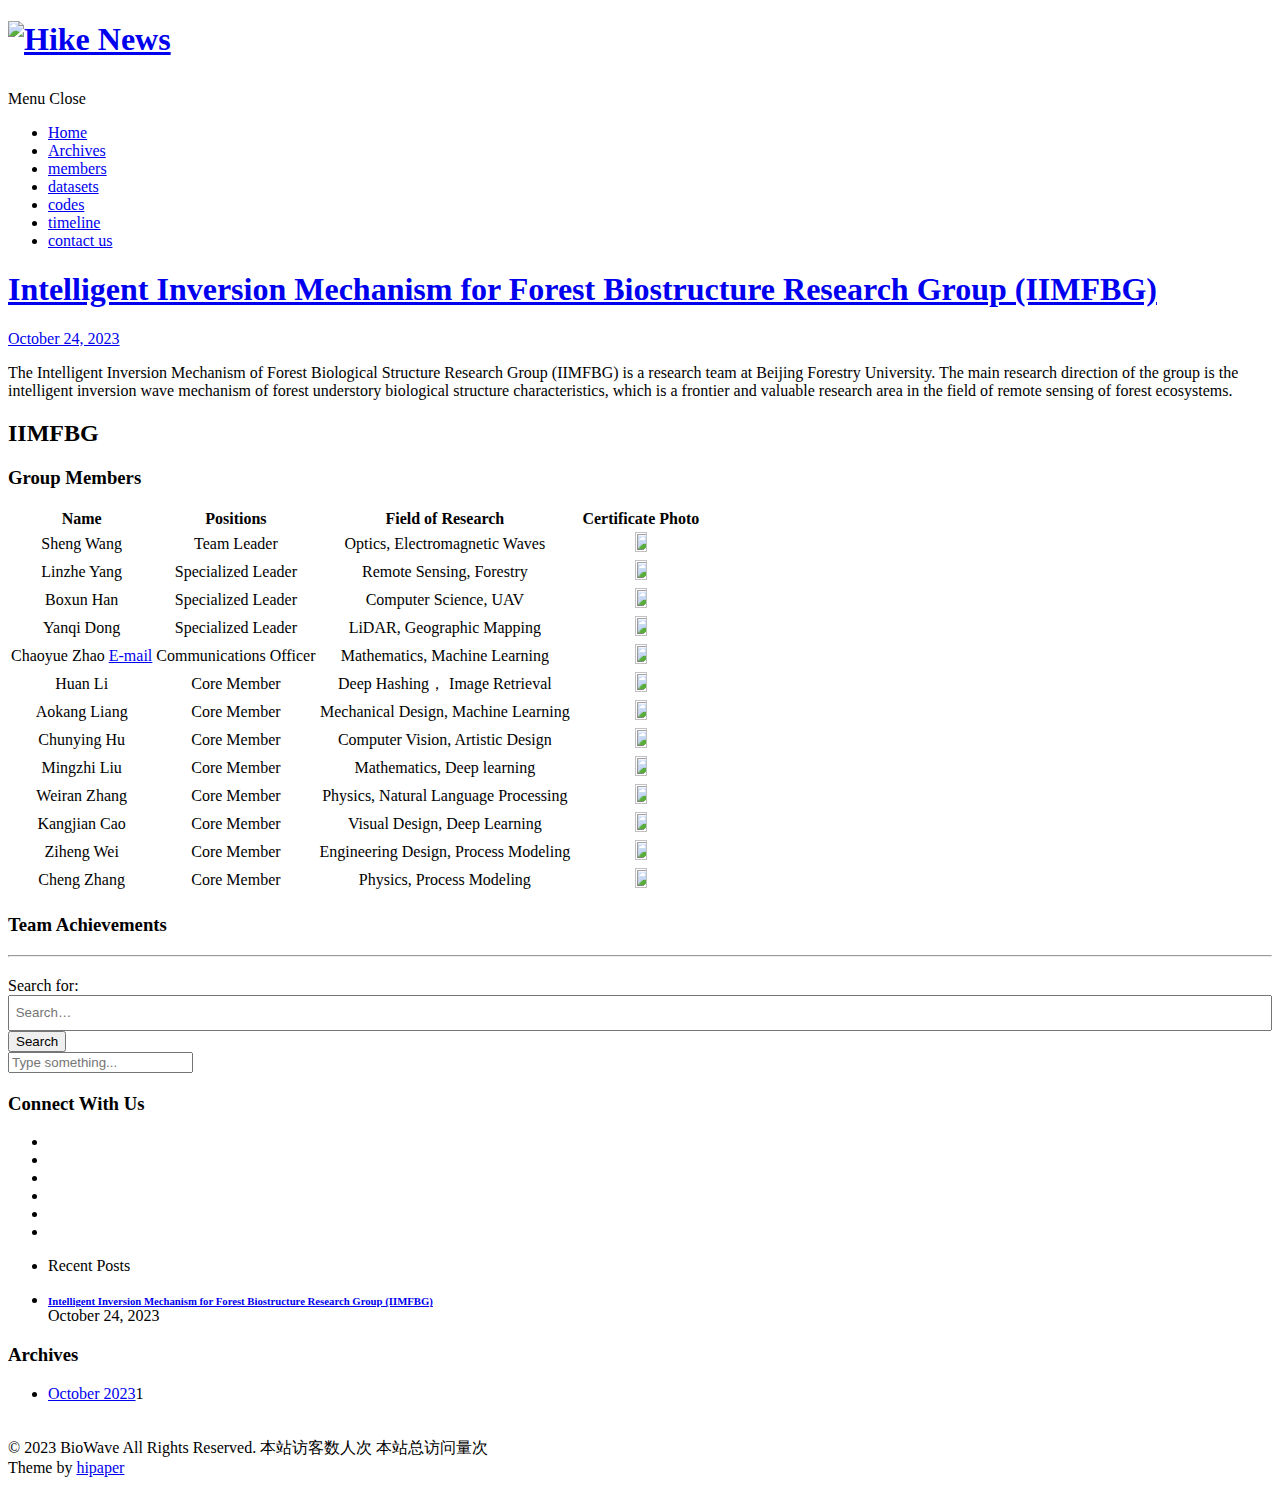
==== index.html @ 1623072e "Site updated: 2023-10-28 22:52:04" ====
<!DOCTYPE html>
<html>
<head>
  <meta charset="utf-8">
  
  <title>Page 1 | BioWave</title>
  <meta name="viewport" content="width=device-width, initial-scale=1, maximum-scale=1">
  
  
  
  
  <meta property="og:type" content="website">
<meta property="og:title" content="BioWave">
<meta property="og:url" content="https://beijing-forersty-university.github.io/index.html">
<meta property="og:site_name" content="BioWave">
<meta property="og:locale" content="en_US">
<meta property="article:author" content="Sheng Wang">
<meta name="twitter:card" content="summary">
  
    <link rel="alternate" href="/atom.xml" title="BioWave" type="application/atom+xml">
  
  <link rel="icon" href="/biowave.github.io/css/images/favicon.ico">
  
    <link href="//fonts.googleapis.com/css?family=Source+Code+Pro" rel="stylesheet" type="text/css">
  
  <link href="https://fonts.googleapis.com/css?family=Open+Sans|Montserrat:700" rel="stylesheet" type="text/css">
  <link href="https://fonts.googleapis.com/css?family=Roboto:400,300,300italic,400italic" rel="stylesheet" type="text/css">
  <link href="//cdn.bootcss.com/font-awesome/4.6.3/css/font-awesome.min.css" rel="stylesheet">
  <style type="text/css">
    @font-face{font-family:futura-pt;src:url(https://use.typekit.net/af/9749f0/00000000000000000001008f/27/l?subset_id=2&fvd=n5) format("woff2");font-weight:500;font-style:normal;}
    @font-face{font-family:futura-pt;src:url(https://use.typekit.net/af/90cf9f/000000000000000000010091/27/l?subset_id=2&fvd=n7) format("woff2");font-weight:500;font-style:normal;}
    @font-face{font-family:futura-pt;src:url(https://use.typekit.net/af/8a5494/000000000000000000013365/27/l?subset_id=2&fvd=n4) format("woff2");font-weight:lighter;font-style:normal;}
    @font-face{font-family:futura-pt;src:url(https://use.typekit.net/af/d337d8/000000000000000000010095/27/l?subset_id=2&fvd=i4) format("woff2");font-weight:400;font-style:italic;}</style>
    
  <link rel="stylesheet" id="athemes-headings-fonts-css" href="//fonts.googleapis.com/css?family=Yanone+Kaffeesatz%3A200%2C300%2C400%2C700&amp;ver=4.6.1" type="text/css" media="all">

  <link rel="stylesheet" id="athemes-headings-fonts-css" href="//fonts.googleapis.com/css?family=Oswald%3A300%2C400%2C700&amp;ver=4.6.1" type="text/css" media="all">
  
<link rel="stylesheet" href="/biowave.github.io/css/style.css">


  
<script src="/biowave.github.io/js/jquery-3.1.1.min.js"></script>


  <!-- Bootstrap core CSS -->
  <link rel="stylesheet" href="/biowave.github.io/css/bootstrap.css" >
  <link rel="stylesheet" href="/biowave.github.io/css/fashion.css" >
  <link rel="stylesheet" href="/biowave.github.io/css/glyphs.css" >

<meta name="generator" content="Hexo 6.3.0"></head>



  <body>


  


<header id="allheader" class="site-header" role="banner" 
   >
  <div class="clearfix container">
      <div class="site-branding">

          <h1 class="site-title">
            
              <a href="/biowave.github.io/" rel="home" >
                <img style="margin-bottom: 10px;"  width="1005px" height="79px" alt="Hike News" src="https://github.com/beijing-forersty-university/biowave.github.io/blob/main/assests/logo.png?raw=true">
              </a>
            
          </h1>
          
          
            
          <nav id="main-navigation" class="main-navigation" role="navigation">
            <a class="nav-open">Menu</a>
            <a class="nav-close">Close</a>

            <div class="clearfix sf-menu">
              <ul id="main-nav" class="menu sf-js-enabled sf-arrows"  style="touch-action: pan-y;">
                    
                      <li class="menu-item menu-item-type-custom menu-item-object-custom menu-item-home menu-item-1663" linktext="/"> <a class="" href="/biowave.github.io/">Home</a> </li>
                    
                      <li class="menu-item menu-item-type-custom menu-item-object-custom menu-item-home menu-item-1663" linktext="archives"> <a class="" href="/biowave.github.io/archives">Archives</a> </li>
                    
                      <li class="menu-item menu-item-type-custom menu-item-object-custom menu-item-home menu-item-1663" linktext="members"> <a class="" href="/biowave.github.io/members">members</a> </li>
                    
                      <li class="menu-item menu-item-type-custom menu-item-object-custom menu-item-home menu-item-1663" linktext="datasets"> <a class="" href="/biowave.github.io/datasets">datasets</a> </li>
                    
                      <li class="menu-item menu-item-type-custom menu-item-object-custom menu-item-home menu-item-1663" linktext="codes"> <a class="" href="/biowave.github.io/codes">codes</a> </li>
                    
                      <li class="menu-item menu-item-type-custom menu-item-object-custom menu-item-home menu-item-1663" linktext="timeline"> <a class="" href="/biowave.github.io/timeline">timeline</a> </li>
                    
                      <li class="menu-item menu-item-type-custom menu-item-object-custom menu-item-home menu-item-1663" linktext="contact"> <a class="" href="/biowave.github.io/contact">contact us</a> </li>
                    
              </ul>
            </div>
          </nav>

      </div>
  </div>
</header>


  <div id="container">
    <div id="wrap">
            
      <div id="content" class="outer">
        
          <section id="main">
  
    <article id="post-hello-world"  class="article article-type-post" itemscope itemprop="blogPost" >
  <div id="articleInner" class="clearfix post-1016 post type-post status-publish format-standard has-post-thumbnail hentry category-template-2 category-uncategorized tag-codex tag-edge-case tag-featured-image tag-image tag-template">
    
    
      <header class="article-header">
        
  
    <h1 class="thumb" itemprop="name">
      <a class="article-title" href="/biowave.github.io/2023/10/24/hello-world/">Intelligent Inversion Mechanism for Forest Biostructure Research Group (IIMFBG)</a>
    </h1>
  

      </header>
    
    <div class="article-meta">
      
	<a href="/biowave.github.io/2023/10/24/hello-world/" class="article-date">
	  <time datetime="2023-10-24T01:11:26.710Z" itemprop="datePublished">October 24, 2023</time>
	</a>

       
      
    </div>
    <div class="article-entry" itemprop="articleBody">
      
        <p>The Intelligent Inversion Mechanism of Forest Biological Structure Research Group (IIMFBG) is a research team at Beijing Forestry University. The main research direction of the group is the intelligent inversion wave mechanism of forest understory biological structure characteristics, which is a frontier and valuable research area in the field of remote sensing of forest ecosystems.</p>
<h2 id="IIMFBG"><a href="#IIMFBG" class="headerlink" title="IIMFBG"></a>IIMFBG</h2><h3 id="Group-Members"><a href="#Group-Members" class="headerlink" title="Group Members"></a>Group Members</h3><table>
<thead>
<tr>
<th align="center">Name</th>
<th align="center">Positions</th>
<th align="center">Field of Research</th>
<th align="center">Certificate Photo</th>
</tr>
</thead>
<tbody><tr>
<td align="center">Sheng Wang</td>
<td align="center">Team Leader</td>
<td align="center">Optics, Electromagnetic Waves</td>
<td align="center"><div style="width: 100pt"><img src="https://github.com/beijing-forersty-university/biowave.github.io/blob/main/assests/ws.jpg?raw=true" width="30%" height="30%">  </div></td>
</tr>
<tr>
<td align="center">Linzhe Yang</td>
<td align="center">Specialized Leader</td>
<td align="center">Remote Sensing, Forestry</td>
<td align="center"><div style="width: 100pt"><img src="https://github.com/beijing-forersty-university/biowave.github.io/blob/main/assests/ylz.jpg?raw=true" width="30%" height="30%">  </div></td>
</tr>
<tr>
<td align="center">Boxun Han</td>
<td align="center">Specialized Leader</td>
<td align="center">Computer Science, UAV</td>
<td align="center"><div style="width: 100pt"><img src="https://github.com/beijing-forersty-university/biowave.github.io/blob/main/assests/hbx.jpg?raw=true" width="30%" height="30%">  </div></td>
</tr>
<tr>
<td align="center">Yanqi Dong</td>
<td align="center">Specialized Leader</td>
<td align="center">LiDAR, Geographic Mapping</td>
<td align="center"><div style="width: 100pt"><img src="https://github.com/beijing-forersty-university/biowave.github.io/blob/main/assests/dyq.jpg?raw=true" width="30%" height="30%">  </div></td>
</tr>
<tr>
<td align="center">Chaoyue Zhao <a href="chaoyue@bjfu.edu.cn">E-mail</a></td>
<td align="center">Communications Officer</td>
<td align="center">Mathematics, Machine Learning</td>
<td align="center"><div style="width: 100pt"><img src="https://github.com/beijing-forersty-university/biowave.github.io/blob/main/assests/zcy.jpg?raw=true" width="30%" height="30%">  </div></td>
</tr>
<tr>
<td align="center">Huan Li</td>
<td align="center">Core Member</td>
<td align="center">Deep Hashing， Image Retrieval</td>
<td align="center"><div style="width: 100pt"><img src="https://github.com/beijing-forersty-university/biowave.github.io/blob/main/assests/lh.jpg?raw=true" width="30%" height="30%">  </div></td>
</tr>
<tr>
<td align="center">Aokang Liang</td>
<td align="center">Core Member</td>
<td align="center">Mechanical Design, Machine Learning</td>
<td align="center"><div style="width: 100pt"><img src="https://github.com/beijing-forersty-university/biowave.github.io/blob/main/assests/lak.jpg?raw=true" width="30%" height="30%">  </div></td>
</tr>
<tr>
<td align="center">Chunying Hu</td>
<td align="center">Core Member</td>
<td align="center">Computer Vision, Artistic Design</td>
<td align="center"><div style="width: 100pt"><img src="https://github.com/beijing-forersty-university/biowave.github.io/blob/main/assests/hcy.jpg?raw=true" width="30%" height="30%">  </div></td>
</tr>
<tr>
<td align="center">Mingzhi Liu</td>
<td align="center">Core Member</td>
<td align="center">Mathematics, Deep learning</td>
<td align="center"><div style="width: 100pt"><img src="https://github.com/beijing-forersty-university/biowave.github.io/blob/main/assests/lmz.jpg?raw=true" width="30%" height="30%">  </div></td>
</tr>
<tr>
<td align="center">Weiran Zhang</td>
<td align="center">Core Member</td>
<td align="center">Physics, Natural Language Processing</td>
<td align="center"><div style="width: 100pt"><img src="https://github.com/beijing-forersty-university/biowave.github.io/blob/main/assests/zwr.png?raw=true" width="30%" height="30%">  </div></td>
</tr>
<tr>
<td align="center">Kangjian Cao</td>
<td align="center">Core Member</td>
<td align="center">Visual Design, Deep Learning</td>
<td align="center"><div style="width: 100pt"><img src="https://github.com/beijing-forersty-university/biowave.github.io/blob/main/assests/ckj.jpg?raw=true" width="30%" height="30%">  </div></td>
</tr>
<tr>
<td align="center">Ziheng Wei</td>
<td align="center">Core Member</td>
<td align="center">Engineering Design, Process Modeling</td>
<td align="center"><div style="width: 100pt"><img src="https://github.com/beijing-forersty-university/biowave.github.io/blob/main/assests/wzh.jpg?raw=true" width="30%" height="30%">  </div></td>
</tr>
<tr>
<td align="center">Cheng Zhang</td>
<td align="center">Core Member</td>
<td align="center">Physics, Process Modeling</td>
<td align="center"><div style="width: 100pt"><img src="https://github.com/beijing-forersty-university/biowave.github.io/blob/main/assests/zc.jpg?raw=true" width="30%" height="30%">  </div></td>
</tr>
</tbody></table>
<h3 id="Team-Achievements"><a href="#Team-Achievements" class="headerlink" title="Team Achievements"></a>Team Achievements</h3>
      
    </div>
    <footer class="entry-meta entry-footer">
      
      
      
    </footer>
    <hr class="entry-footer-hr">
  </div>
  
</article>

<!-- Table of Contents -->

  


</section>
          <aside id="sidebar">
  
    <div style="margin: 20px 0;">
	<div id="search-form-wrap">

    <form class="search-form">
        <label style="width: 72%;">
            <span class="screen-reader-text">Search for:</span>
            <input type="search" class="search-field" style="height: 36px; width: 100%;" placeholder=" Search…" value="" name="s" title="Search for:">
        </label>
        <input type="submit" class="search-form-submit" value="Search">
    </form>
    <div class="ins-search">
    <div class="ins-search-mask"></div>
    <div class="ins-search-container">
        <div class="ins-input-wrapper">
            <input type="text" class="ins-search-input" placeholder="Type something..."/>
            <span class="ins-close ins-selectable"><i class="fa fa-times-circle"></i></span>
        </div>
        <div class="ins-section-wrapper">
            <div class="ins-section-container"></div>
        </div>
    </div>
</div>
<script>
(function (window) {
    var INSIGHT_CONFIG = {
        TRANSLATION: {
            POSTS: 'Posts',
            PAGES: 'Pages',
            CATEGORIES: 'Categories',
            TAGS: 'Tags',
            UNTITLED: '(Untitled)',
        },
        ROOT_URL: '/biowave.github.io/',
        CONTENT_URL: '/biowave.github.io/content.json',
    };
    window.INSIGHT_CONFIG = INSIGHT_CONFIG;
})(window);
</script>

<script src="/biowave.github.io/js/insight.js"></script>


</div>
</div>
  
    
  <div class="widget-wrap">
    <h3 class="widget-title">Connect With Us</h3>
    <div class="widget widget_athemes_social_icons">

    	<ul class="clearfix widget-social-icons">   
    	
   			<li><a target="_blank" rel="noopener" href="https://github.com/iTimeTraveler" title="Github"><i class="fa fa-github" aria-hidden="true"></i></a></li> 

   		
   			<li><a href="" title="Weibo"><i class="fa fa-weibo" aria-hidden="true"></i></a></li> 

   		
   			<li><a href="" title="Twitter"><i class="fa fa-twitter" aria-hidden="true"></i></a></li> 

   		
   			<li><a href="" title="Facebook"><i class="fa fa-facebook" aria-hidden="true"></i></a></li> 

   		
   			<li><a href="" title="Google-plus"><i class="fa fa-google-plus" aria-hidden="true"></i></a></li> 

   		
   			<li><a href="" title="Instagram"><i class="fa fa-instagram" aria-hidden="true"></i></a></li> 

   		
   		</ul>


   		<!--
   		<ul class="clearfix widget-social-icons">   		
   		<li class="widget-si-twitter"><a target="_blank" rel="noopener" href="http://twitter.com" title="Twitter"><i class="ico-twitter"></i></a></li> 
		<li class="widget-si-facebook"><a target="_blank" rel="noopener" href="http://facebook.com" title="Facebook"><i class="ico-facebook"></i></a></li>
			<li class="widget-si-gplus"><a target="_blank" rel="noopener" href="http://plus.google.com" title="Google+"><i class="ico-gplus"></i></a></li>
			<li class="widget-si-pinterest"><a target="_blank" rel="noopener" href="http://pinterest.com" title="Pinterest"><i class="ico-pinterest"></i></a></li>
			<li class="widget-si-flickr"><a target="_blank" rel="noopener" href="http://flickr.com" title="Flickr"><i class="ico-flickr"></i></a></li>
			<li class="widget-si-instagram"><a target="_blank" rel="noopener" href="http://instagram.com" title="Instagram"><i class="ico-instagram"></i></a></li>
		</ul> -->

    </div>
  </div>


  
    
  <div class="widget_athemes_tabs">
    <ul id="widget-tab" class="clearfix widget-tab-nav">
      <li class="active"><a>Recent Posts</a></li>
    </ul>
    <div class="widget">
      <ul>
        
          <li class="clearfix">

            
              <div class="widget-entry-summary" style="margin: 0;">
            

              <h6 style="margin: 0;"><a href="/biowave.github.io/2023/10/24/hello-world/">Intelligent Inversion Mechanism for Forest Biostructure Research Group (IIMFBG)</a></h6>
              <span>October 24, 2023</span>
            </div>

          </li>
        
      </ul>
    </div>
  </div>

  
    

  
    

  
    
  
    
  <div class="widget-wrap">
    <h3 class="widget-title">Archives</h3>

    <div class="widget">
      <ul class="archive-list"><li class="archive-list-item"><a class="archive-list-link" href="/biowave.github.io/archives/2023/10/">October 2023</a><span class="archive-list-count">1</span></li></ul>
    </div>
  </div>


  
</aside>
        
      </div>

    </div>
    <!-- <nav id="mobile-nav">
  
    <a href="/biowave.github.io/" class="mobile-nav-link">Home</a>
  
    <a href="/biowave.github.io/archives" class="mobile-nav-link">Archives</a>
  
    <a href="/biowave.github.io/members" class="mobile-nav-link">Members</a>
  
    <a href="/biowave.github.io/datasets" class="mobile-nav-link">Datasets</a>
  
    <a href="/biowave.github.io/codes" class="mobile-nav-link">Codes</a>
  
    <a href="/biowave.github.io/timeline" class="mobile-nav-link">Timeline</a>
  
    <a href="/biowave.github.io/contact" class="mobile-nav-link">Contact us</a>
  
</nav> -->
    <footer id="footer" class="site-footer">
  

  <div class="clearfix container">
      <div class="site-info">
	      &copy; 2023 BioWave All Rights Reserved.
        
            <span id="busuanzi_container_site_uv">
              本站访客数<span id="busuanzi_value_site_uv"></span>人次  
              本站总访问量<span id="busuanzi_value_site_pv"></span>次
            </span>
          
      </div>
      <div class="site-credit">
        Theme by <a href="https://github.com/iTimeTraveler/hexo-theme-hipaper" target="_blank">hipaper</a>
      </div>
  </div>
</footer>


<!-- min height -->

<script>
    var wrapdiv = document.getElementById("wrap");
    var contentdiv = document.getElementById("content");

    wrapdiv.style.minHeight = document.body.offsetHeight - document.getElementById("allheader").offsetHeight - document.getElementById("footer").offsetHeight + "px";
    contentdiv.style.minHeight = document.body.offsetHeight - document.getElementById("allheader").offsetHeight - document.getElementById("footer").offsetHeight + "px";


    <!-- headerblur min height -->
    
    
</script>
    
<div style="display: none;">
  <script src="https://s11.cnzz.com/z_stat.php?id=1260716016&web_id=1260716016" language="JavaScript"></script>
</div>

<!-- mathjax config similar to math.stackexchange -->

<script type="text/x-mathjax-config">
  MathJax.Hub.Config({
    tex2jax: {
      inlineMath: [ ['$','$'], ["\\(","\\)"] ],
      processEscapes: true
    }
  });
</script>

<script type="text/x-mathjax-config">
    MathJax.Hub.Config({
      tex2jax: {
        skipTags: ['script', 'noscript', 'style', 'textarea', 'pre', 'code']
      }
    });
</script>

<script type="text/x-mathjax-config">
    MathJax.Hub.Queue(function() {
        var all = MathJax.Hub.getAllJax(), i;
        for(i=0; i < all.length; i += 1) {
            all[i].SourceElement().parentNode.className += ' has-jax';
        }
    });
</script>

<script type="text/javascript" src="https://cdn.mathjax.org/mathjax/latest/MathJax.js?config=TeX-AMS-MML_HTMLorMML">
</script>


  
<link rel="stylesheet" href="/biowave.github.io/fancybox/jquery.fancybox.css">

  
<script src="/biowave.github.io/fancybox/jquery.fancybox.pack.js"></script>




<script src="/biowave.github.io/js/script.js"></script>


<script src="/biowave.github.io/js/bootstrap.js"></script>


<script src="/biowave.github.io/js/main.js"></script>








  <div style="display: none;">
    <script src="https://s95.cnzz.com/z_stat.php?id=1260716016&web_id=1260716016" language="JavaScript"></script>
  </div>



	<script async src="//dn-lbstatics.qbox.me/busuanzi/2.3/busuanzi.pure.mini.js">
	</script>






  </div>

  <a id="rocket" href="#top" class=""></a>
  <script type="text/javascript" src="/js/totop.js" async=""></script>
</body>
</html>
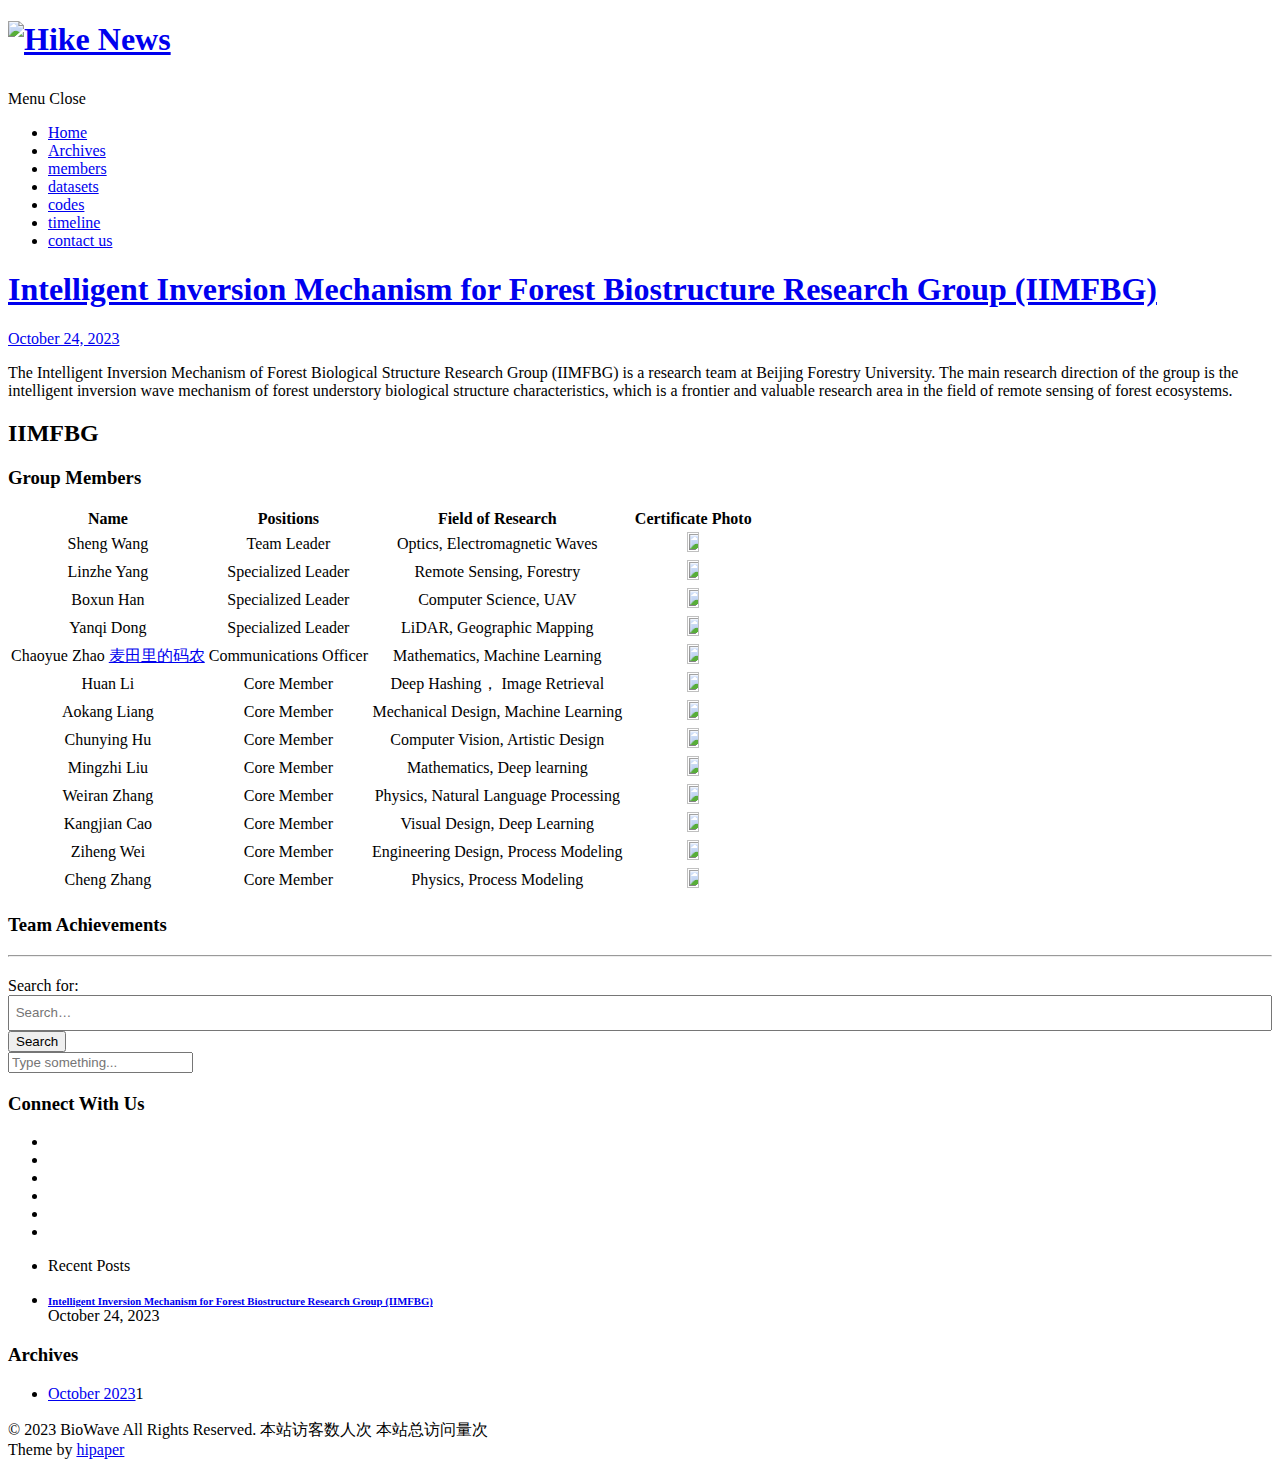
==== commit 1863d780: "Site updated: 2023-10-29 00:43:05" ====
--- a/index.html
+++ b/index.html
@@ -170,7 +170,7 @@
 <td align="center"><div style="width: 100pt"><img src="https://github.com/beijing-forersty-university/biowave.github.io/blob/main/assests/dyq.jpg?raw=true" width="30%" height="30%">  </div></td>
 </tr>
 <tr>
-<td align="center">Chaoyue Zhao <a href="chaoyue@bjfu.edu.cn">E-mail</a></td>
+<td align="center">Chaoyue Zhao <a href="chaoyue@bjfu.edu.cn" target="_blank">麦田里的码农</a></td>
 <td align="center">Communications Officer</td>
 <td align="center">Mathematics, Machine Learning</td>
 <td align="center"><div style="width: 100pt"><img src="https://github.com/beijing-forersty-university/biowave.github.io/blob/main/assests/zcy.jpg?raw=true" width="30%" height="30%">  </div></td>
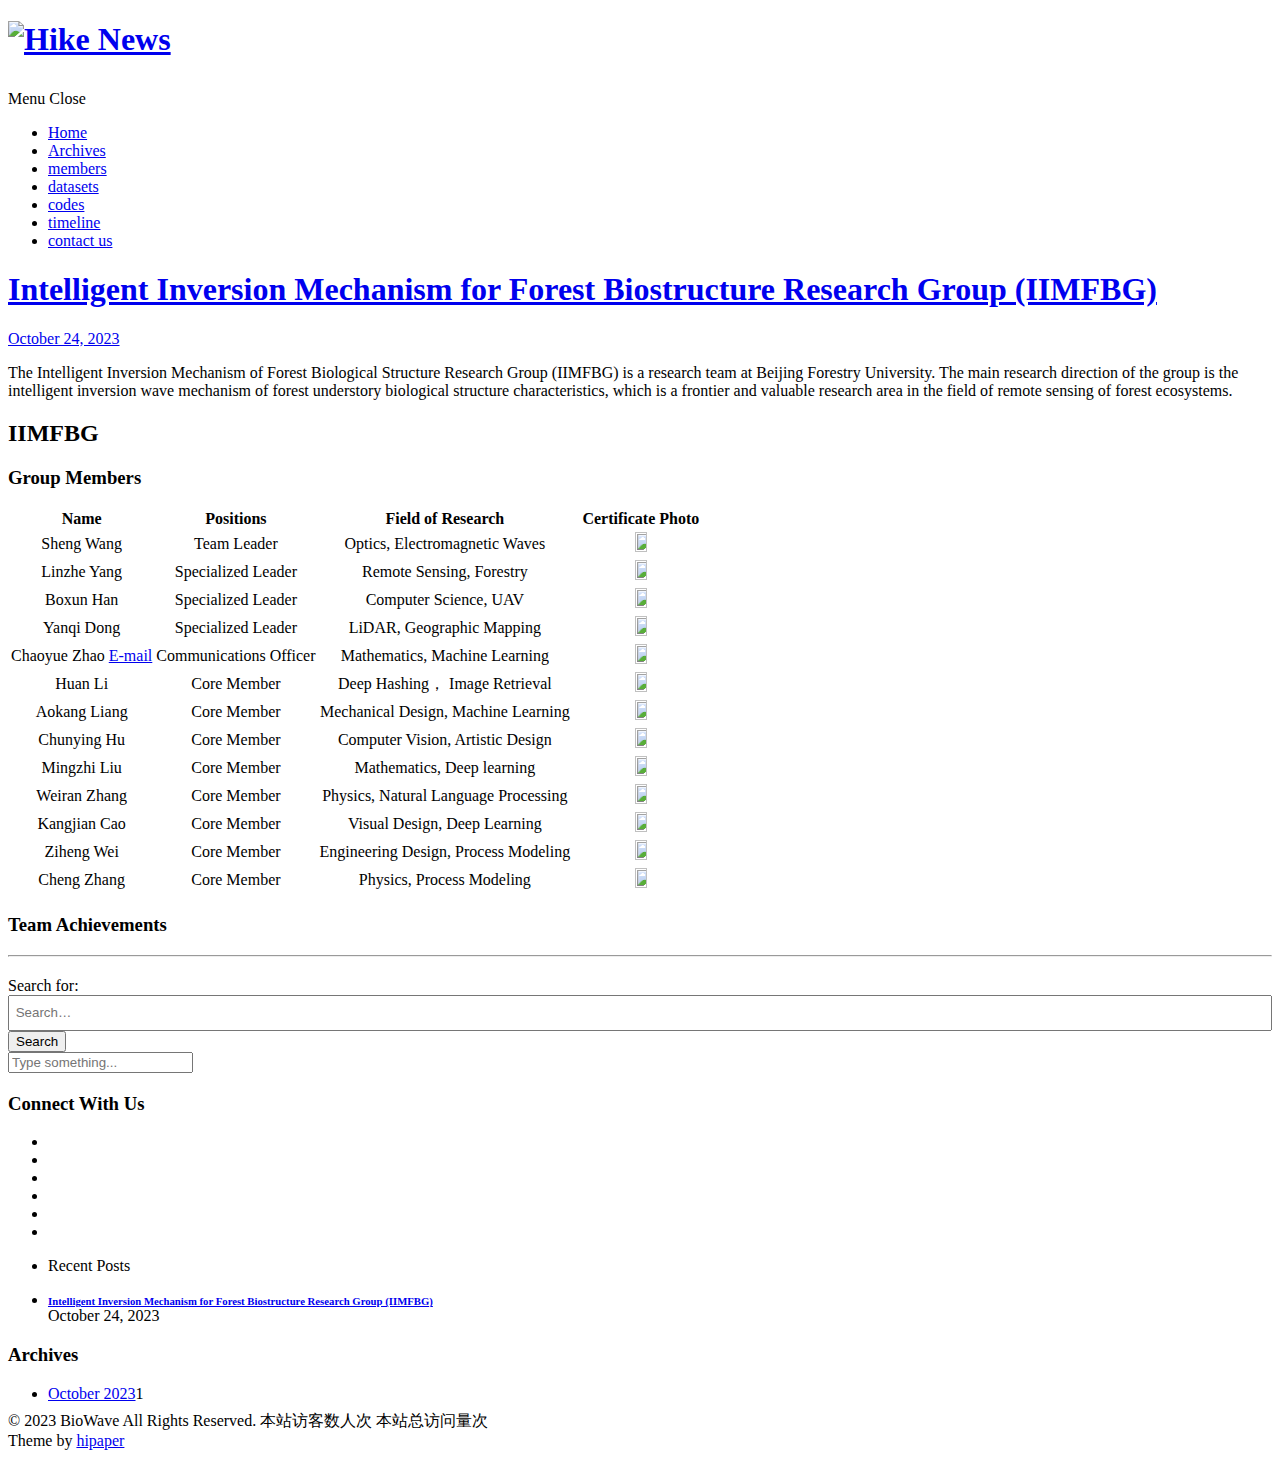
==== commit ae23c4b1: "Site updated: 2023-10-29 01:49:29" ====
--- a/index.html
+++ b/index.html
@@ -170,7 +170,7 @@
 <td align="center"><div style="width: 100pt"><img src="https://github.com/beijing-forersty-university/biowave.github.io/blob/main/assests/dyq.jpg?raw=true" width="30%" height="30%">  </div></td>
 </tr>
 <tr>
-<td align="center">Chaoyue Zhao <a href="chaoyue@bjfu.edu.cn" target="_blank">麦田里的码农</a></td>
+<td align="center">Chaoyue Zhao <a href="chaoyue@bjfu.edu.cn" target="_blank">E-mail</a></td>
 <td align="center">Communications Officer</td>
 <td align="center">Mathematics, Machine Learning</td>
 <td align="center"><div style="width: 100pt"><img src="https://github.com/beijing-forersty-university/biowave.github.io/blob/main/assests/zcy.jpg?raw=true" width="30%" height="30%">  </div></td>
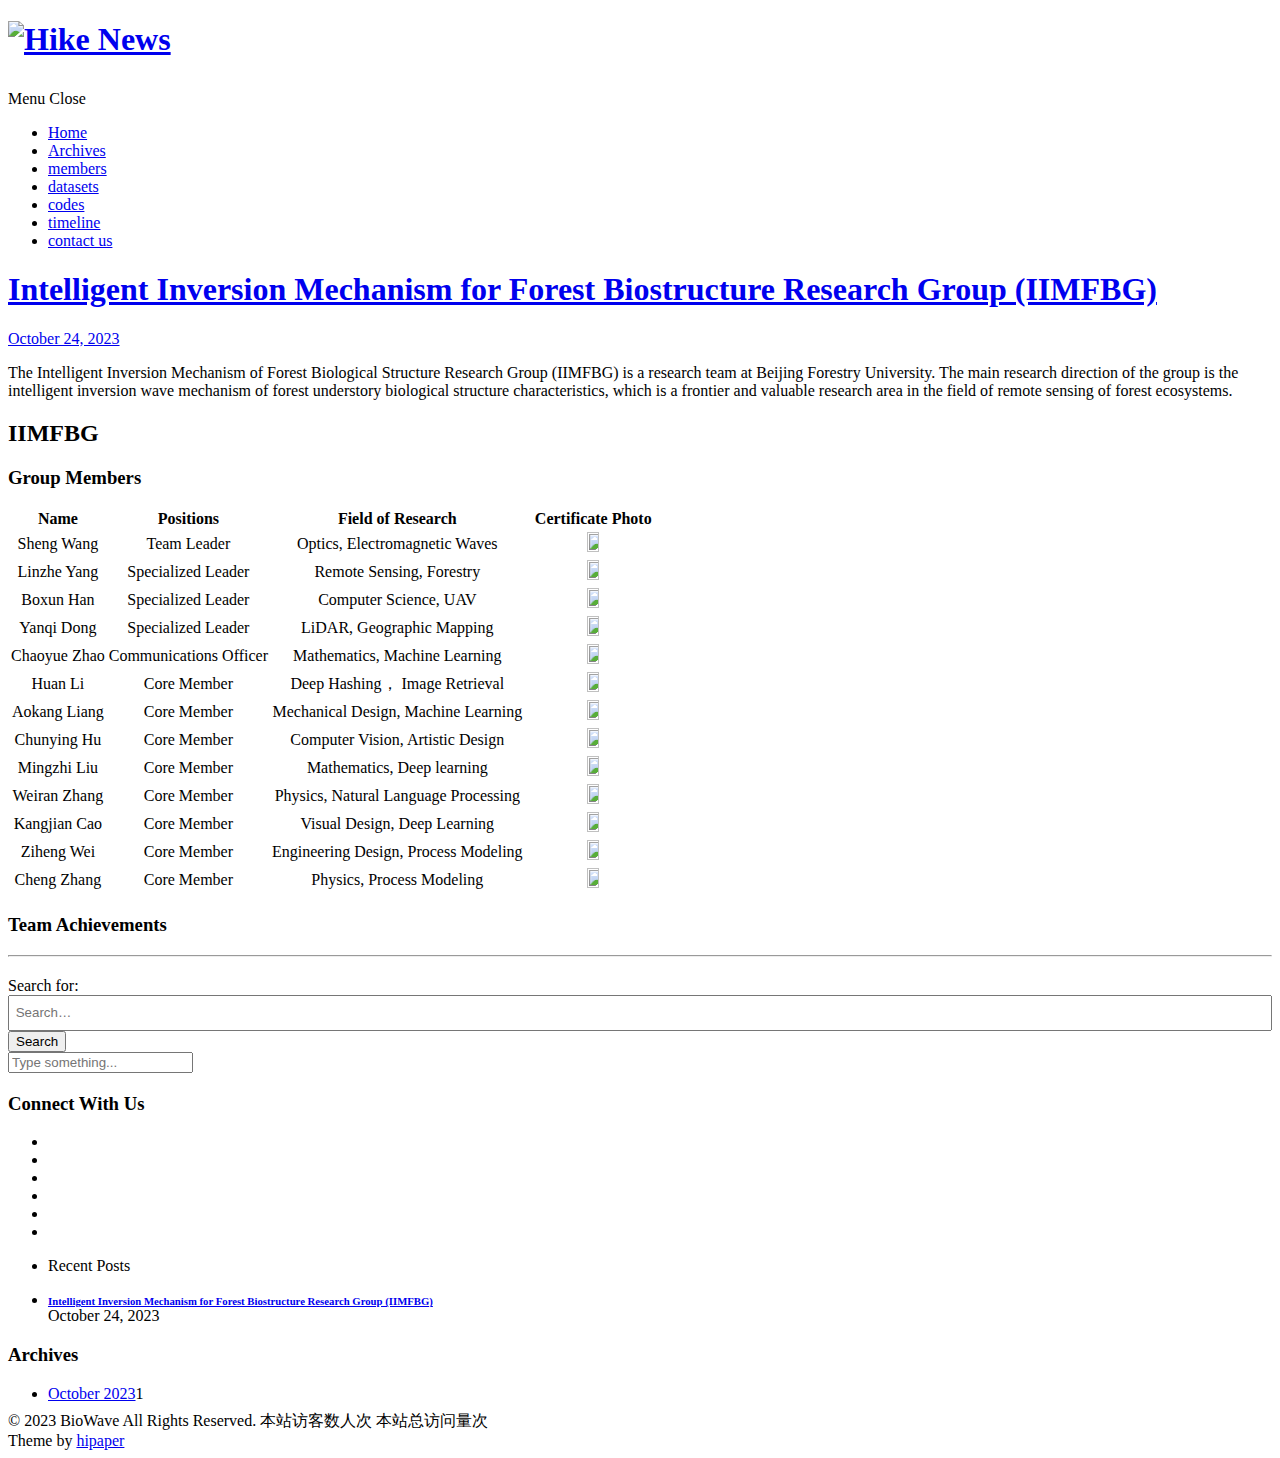
==== commit 75393640: "Site updated: 2023-10-29 15:06:24" ====
--- a/index.html
+++ b/index.html
@@ -170,7 +170,7 @@
 <td align="center"><div style="width: 100pt"><img src="https://github.com/beijing-forersty-university/biowave.github.io/blob/main/assests/dyq.jpg?raw=true" width="30%" height="30%">  </div></td>
 </tr>
 <tr>
-<td align="center">Chaoyue Zhao <a href="chaoyue@bjfu.edu.cn" target="_blank">E-mail</a></td>
+<td align="center">Chaoyue Zhao</td>
 <td align="center">Communications Officer</td>
 <td align="center">Mathematics, Machine Learning</td>
 <td align="center"><div style="width: 100pt"><img src="https://github.com/beijing-forersty-university/biowave.github.io/blob/main/assests/zcy.jpg?raw=true" width="30%" height="30%">  </div></td>
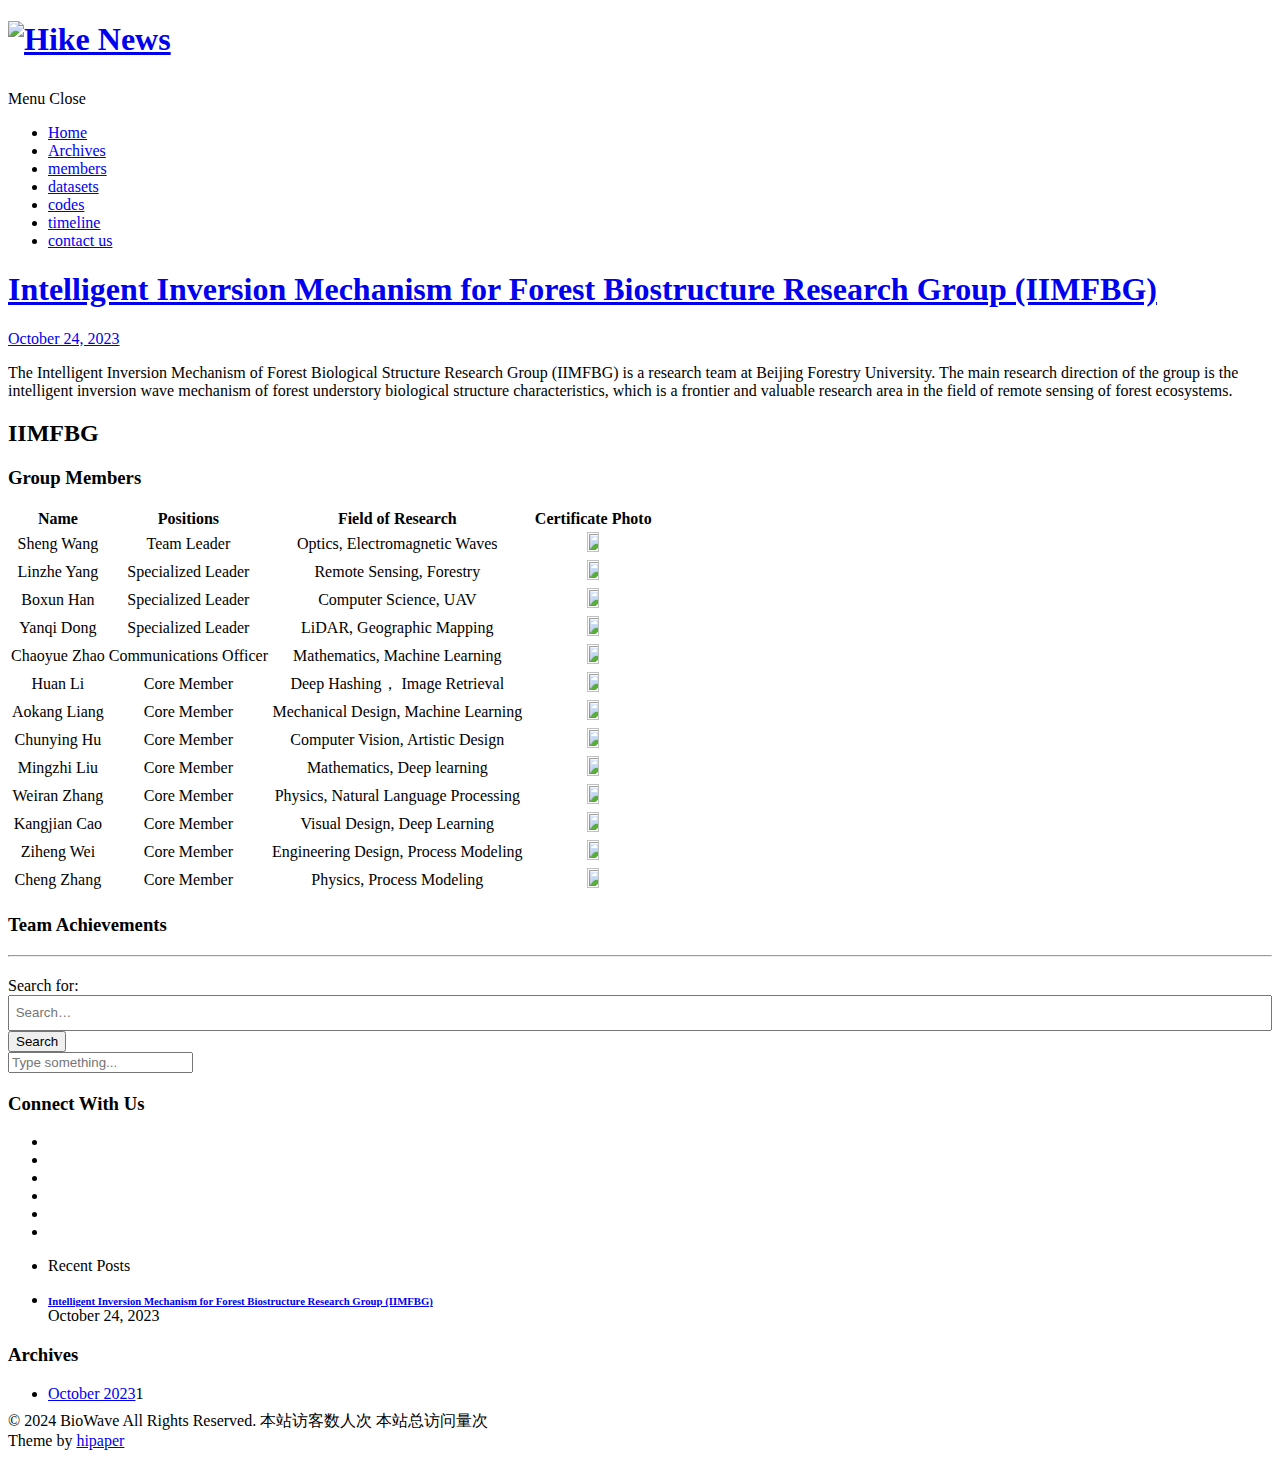
==== commit f972ef4b: "Site updated: 2024-06-02 21:02:09" ====
--- a/index.html
+++ b/index.html
@@ -404,7 +404,7 @@
 
   <div class="clearfix container">
       <div class="site-info">
-	      &copy; 2023 BioWave All Rights Reserved.
+	      &copy; 2024 BioWave All Rights Reserved.
         
             <span id="busuanzi_container_site_uv">
               本站访客数<span id="busuanzi_value_site_uv"></span>人次  
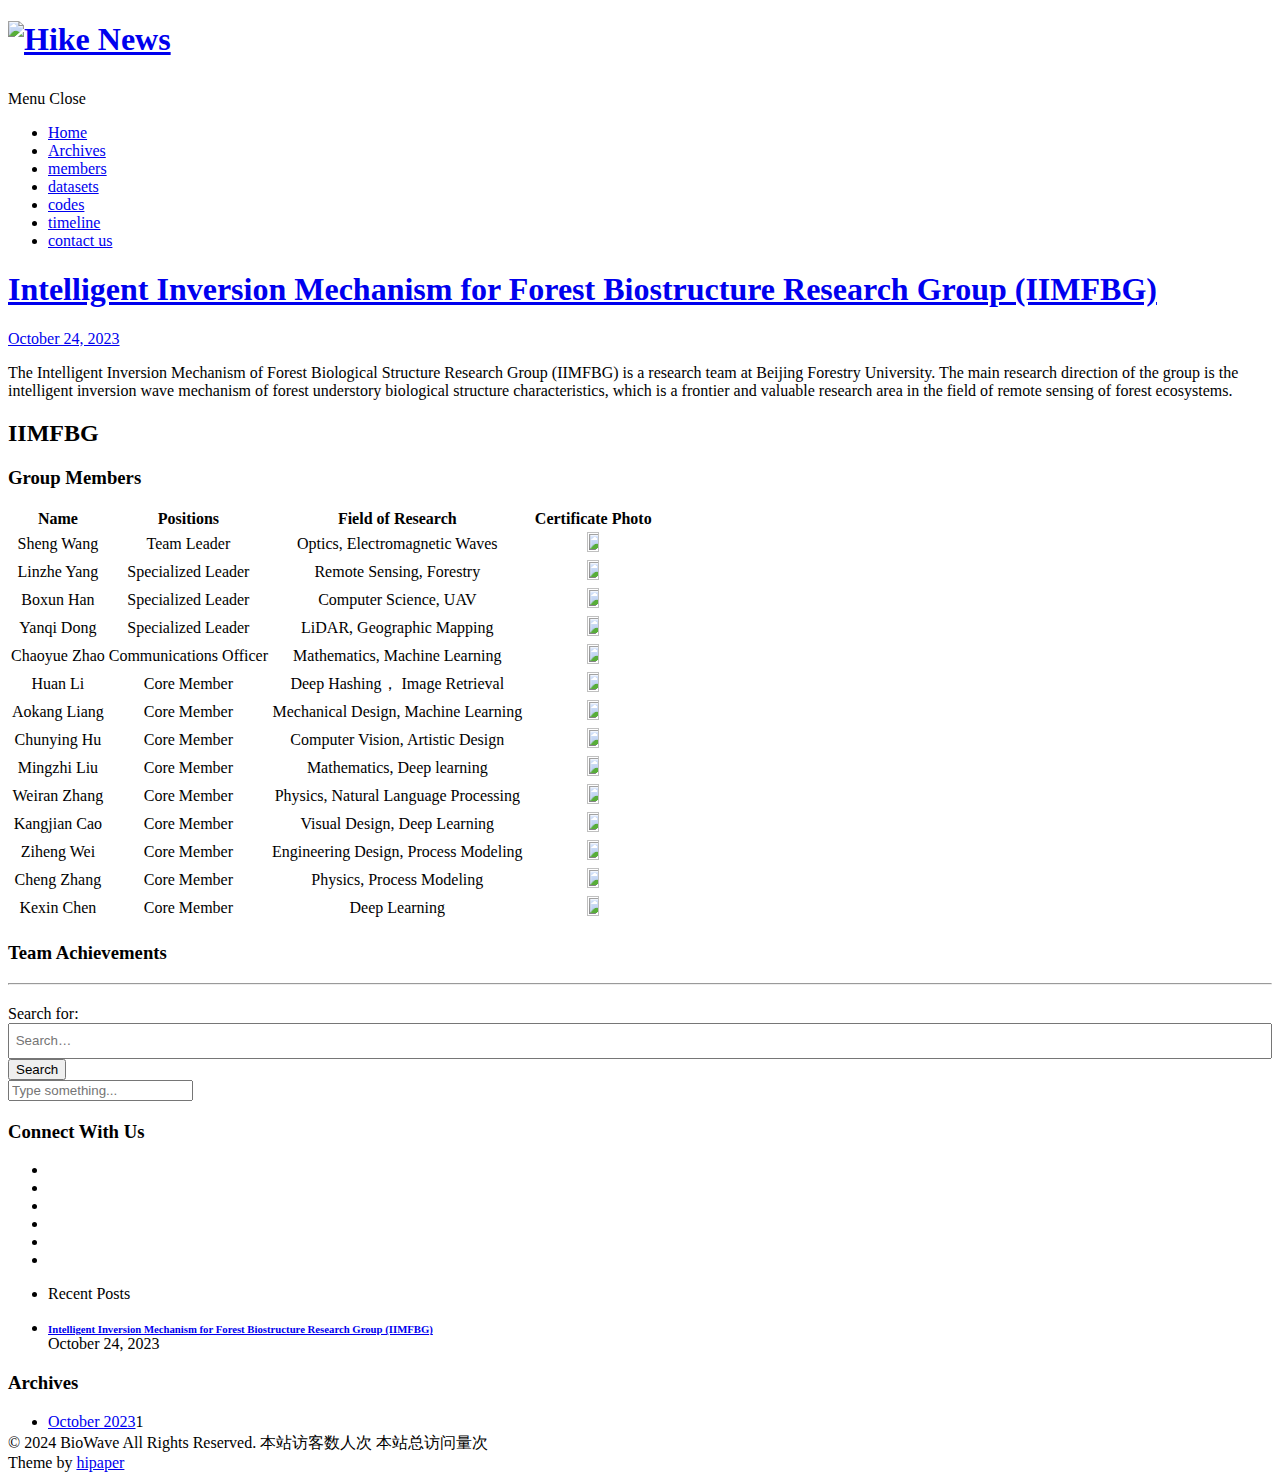
==== commit 1dbb3694: "Site updated: 2024-06-02 21:11:19" ====
--- a/index.html
+++ b/index.html
@@ -222,6 +222,12 @@
 <td align="center">Core Member</td>
 <td align="center">Physics, Process Modeling</td>
 <td align="center"><div style="width: 100pt"><img src="https://github.com/beijing-forersty-university/biowave.github.io/blob/main/assests/zc.jpg?raw=true" width="30%" height="30%">  </div></td>
+</tr>
+<tr>
+<td align="center">Kexin Chen</td>
+<td align="center">Core Member</td>
+<td align="center">Deep Learning</td>
+<td align="center"><div style="width: 100pt"><img src="https://github.com/beijing-forersty-university/biowave.github.io/blob/main/assests/ckx.jpg?raw=true" width="30%" height="30%">  </div></td>
 </tr>
 </tbody></table>
 <h3 id="Team-Achievements"><a href="#Team-Achievements" class="headerlink" title="Team Achievements"></a>Team Achievements</h3>
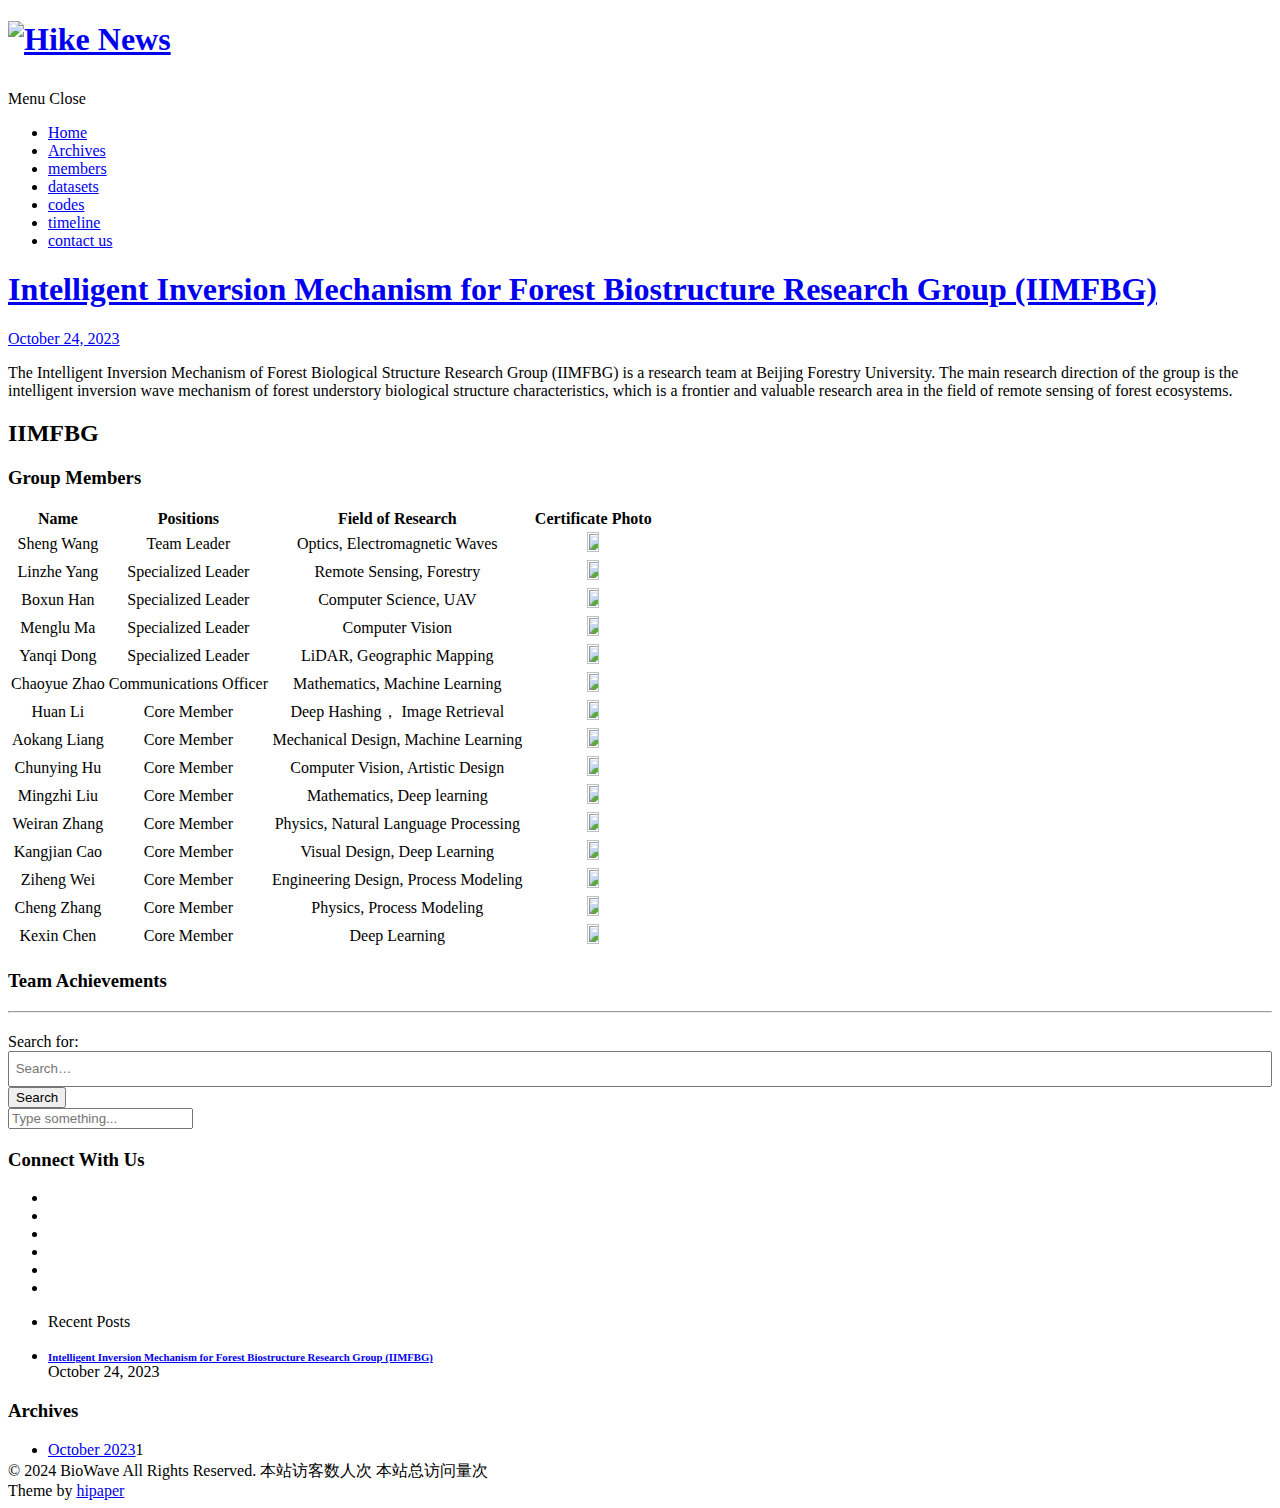
==== commit 5b6da0b4: "Site updated: 2024-07-10 13:35:31" ====
--- a/index.html
+++ b/index.html
@@ -162,6 +162,12 @@
 <td align="center">Specialized Leader</td>
 <td align="center">Computer Science, UAV</td>
 <td align="center"><div style="width: 100pt"><img src="https://github.com/beijing-forersty-university/biowave.github.io/blob/main/assests/hbx.jpg?raw=true" width="30%" height="30%">  </div></td>
+</tr>
+<tr>
+<td align="center">Menglu Ma</td>
+<td align="center">Specialized Leader</td>
+<td align="center">Computer Vision</td>
+<td align="center"><div style="width: 100pt"><img src width="30%" height="30%">  </div></td>
 </tr>
 <tr>
 <td align="center">Yanqi Dong</td>
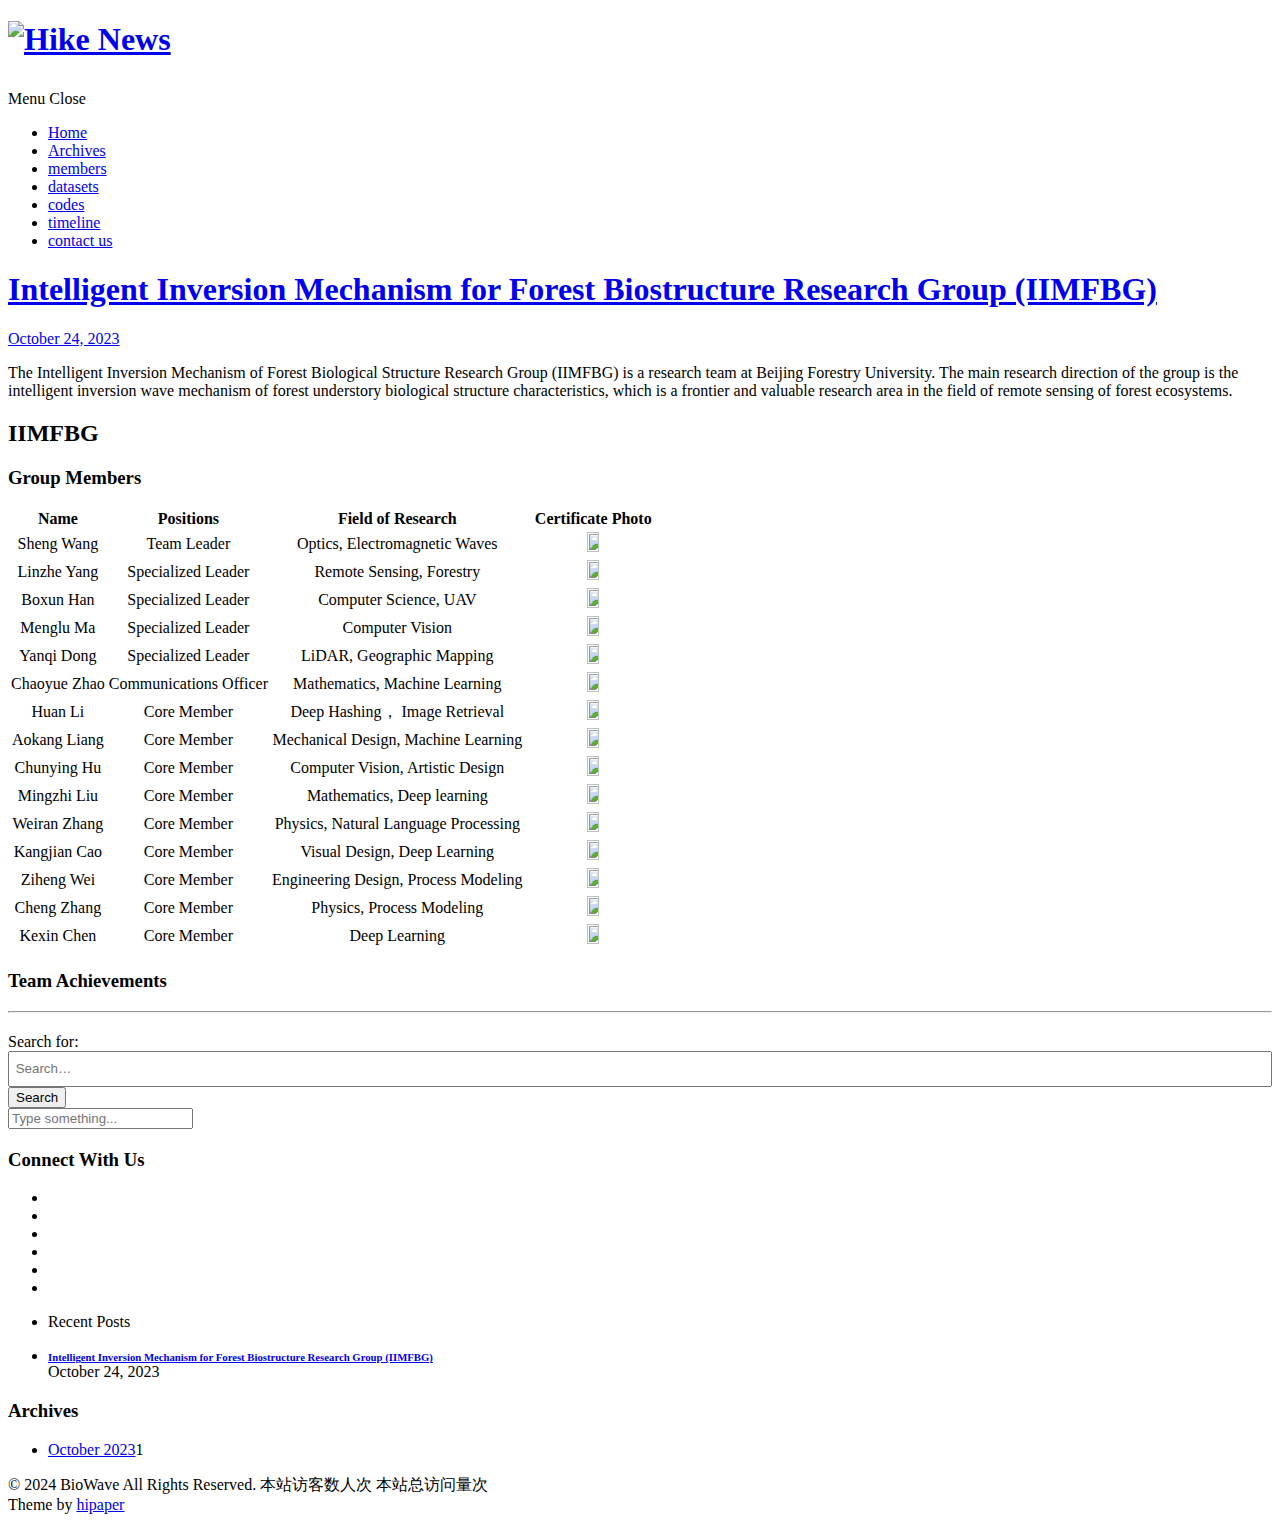
==== commit 59694764: "Site updated: 2024-07-10 13:39:42" ====
--- a/index.html
+++ b/index.html
@@ -167,7 +167,7 @@
 <td align="center">Menglu Ma</td>
 <td align="center">Specialized Leader</td>
 <td align="center">Computer Vision</td>
-<td align="center"><div style="width: 100pt"><img src width="30%" height="30%">  </div></td>
+<td align="center"><div style="width: 100pt"><img src="https://github.com/beijing-forersty-university/biowave.github.io/blob/main/assests/34d0f13ea502669ef2d87de4751eb77.jpg?raw=true" width="30%" height="30%">  </div></td>
 </tr>
 <tr>
 <td align="center">Yanqi Dong</td>
